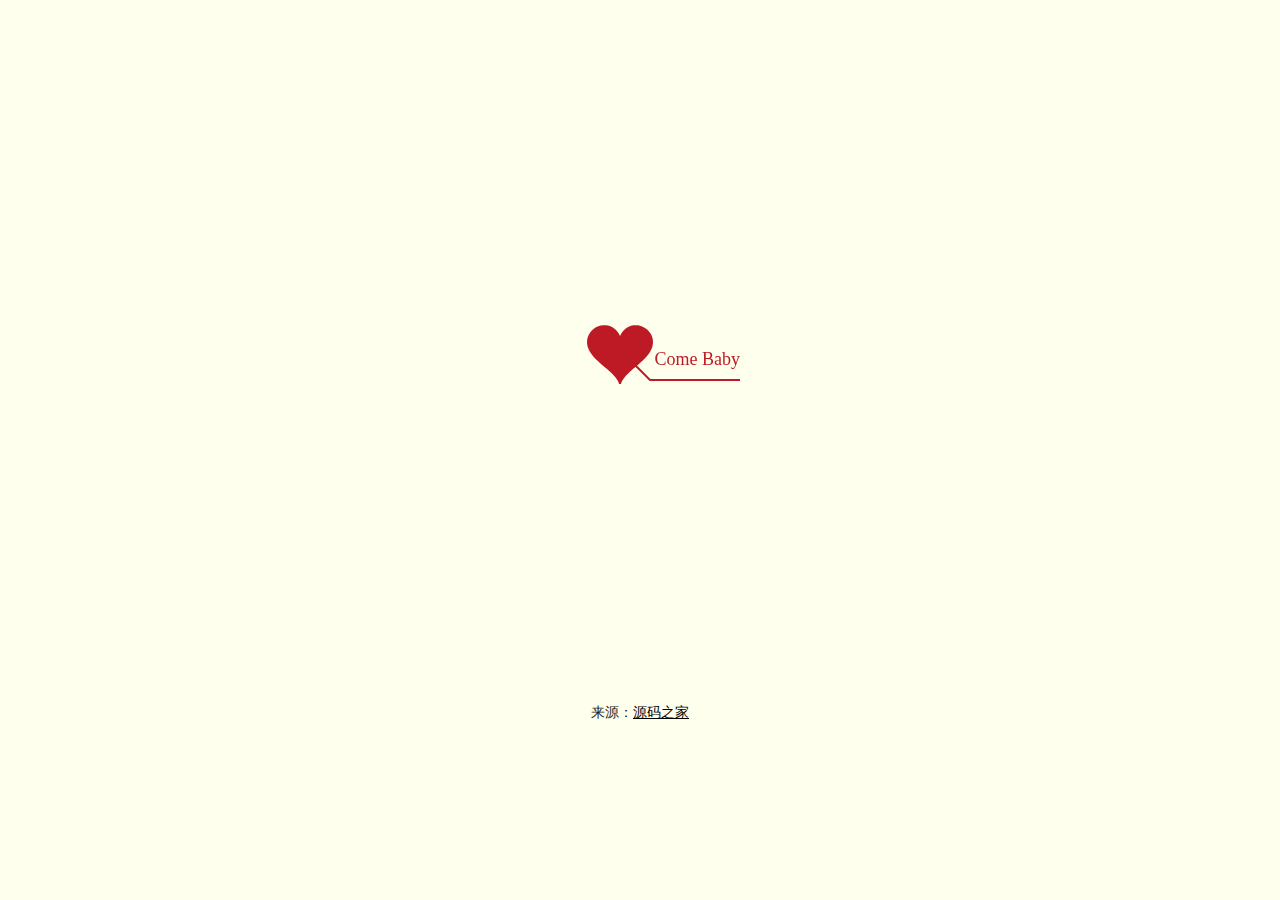
==== index.html @ 54fcb1f1 "1" ====
﻿<!DOCTYPE html PUBLIC "-//W3C//DTD XHTML 1.0 Strict//EN" "http://www.w3.org/TR/xhtml1/DTD/xhtml1-strict.dtd">
<html xml:lang="en" xmlns="http://www.w3.org/1999/xhtml">
<head>
<meta http-equiv="Content-Type" content="text/html; charset=UTF-8">
<title>html5唯美爱情表白动画网页代码</title>
<link type="text/css" rel="stylesheet" href="renxi/default.css">
<script type="text/javascript" src="renxi/jquery.min.js"></script>
<script type="text/javascript" src="renxi/jscex.min.js"></script>
<script type="text/javascript" src="renxi/jscex-parser.js"></script>
<script type="text/javascript" src="renxi/jscex-jit.js"></script>
<script type="text/javascript" src="renxi/jscex-builderbase.min.js"></script>
<script type="text/javascript" src="renxi/jscex-async.min.js"></script>
<script type="text/javascript" src="renxi/jscex-async-powerpack.min.js"></script>
<script type="text/javascript" src="renxi/functions.js" charset="utf-8"></script>
<script type="text/javascript" src="renxi/love.js" charset="utf-8"></script>
<style type="text/css">
<!--
.STYLE1 {
	color: #666666
}
-->
</style>
</head>
<body>
<audio autoplay="autopaly">
  <source src="renxi.mp3" type="audio/mp3" />
</audio>
<div id="main">
  <div id="error">本页面采用HTML5编辑，目前您的浏览器无法显示，请换成谷歌(Chrome)或者火狐(Firefox)浏览器，或者其他游览器的最新版本。</div>
  <div id="wrap">
    <div id="text">
      <div id="code"> <font color="#FF0000"> <span class="say">亲爱的姑娘，我爱你，虽然你看不见我对你的告白</span><br>
        <span class="say"> </span><br>
        <span class="say"> 我知道我不会甜言蜜语，但是我会用行动证明一切</span><br>
        <span class="say"> </span><br>
        <span class="say">你说我啰嗦，有些东西因为越在乎所以越失去</span><br>
        <span class="say">因为我太爱你了，所以我失去你了</span><br>
        <span class="say">因为我太啰嗦了，所以你离开了我</span><br>
        <span class="say">虽然你看不见我的告白，但是我还是要把这些心里话说出来</span><br>
        <span class="say"> </span><br>
        <span class="say"><span class="space"></span> -- 爱你的壬川--</span> </font>
        </p>
      </div>
    </div>
    <div id="clock-box"> <span class="STYLE1"></span><font color="#33CC00">亲爱的小宝宝，我喜欢你</font> <span class="STYLE1">已经是……</span>
      <div id="clock"></div>
    </div>
    <canvas id="canvas" width="1100" height="680"></canvas>
  </div>
</div>
<script>
    </script>
<script>
    (function(){
        var canvas = $('#canvas');
		
        if (!canvas[0].getContext) {
            $("#error").show();
            return false;        }

        var width = canvas.width();
        var height = canvas.height();        
        canvas.attr("width", width);
        canvas.attr("height", height);
        var opts = {
            seed: {
                x: width / 2 - 20,
                color: "rgb(190, 26, 37)",
                scale: 2
            },
            branch: [
                [535, 680, 570, 250, 500, 200, 30, 100, [
                    [540, 500, 455, 417, 340, 400, 13, 100, [
                        [450, 435, 434, 430, 394, 395, 2, 40]
                    ]],
                    [550, 445, 600, 356, 680, 345, 12, 100, [
                        [578, 400, 648, 409, 661, 426, 3, 80]
                    ]],
                    [539, 281, 537, 248, 534, 217, 3, 40],
                    [546, 397, 413, 247, 328, 244, 9, 80, [
                        [427, 286, 383, 253, 371, 205, 2, 40],
                        [498, 345, 435, 315, 395, 330, 4, 60]
                    ]],
                    [546, 357, 608, 252, 678, 221, 6, 100, [
                        [590, 293, 646, 277, 648, 271, 2, 80]
                    ]]
                ]] 
            ],
            bloom: {
                num: 700,
                width: 1080,
                height: 650,
            },
            footer: {
                width: 1200,
                height: 5,
                speed: 10,
            }
        }

        var tree = new Tree(canvas[0], width, height, opts);
        var seed = tree.seed;
        var foot = tree.footer;
        var hold = 1;

        canvas.click(function(e) {
            var offset = canvas.offset(), x, y;
            x = e.pageX - offset.left;
            y = e.pageY - offset.top;
            if (seed.hover(x, y)) {
                hold = 0; 
                canvas.unbind("click");
                canvas.unbind("mousemove");
                canvas.removeClass('hand');
            }
        }).mousemove(function(e){
            var offset = canvas.offset(), x, y;
            x = e.pageX - offset.left;
            y = e.pageY - offset.top;
            canvas.toggleClass('hand', seed.hover(x, y));
        });

        var seedAnimate = eval(Jscex.compile("async", function () {
            seed.draw();
            while (hold) {
                $await(Jscex.Async.sleep(10));
            }
            while (seed.canScale()) {
                seed.scale(0.95);
                $await(Jscex.Async.sleep(10));
            }
            while (seed.canMove()) {
                seed.move(0, 2);
                foot.draw();
                $await(Jscex.Async.sleep(10));
            }
        }));

        var growAnimate = eval(Jscex.compile("async", function () {
            do {
    	        tree.grow();
                $await(Jscex.Async.sleep(10));
            } while (tree.canGrow());
        }));

        var flowAnimate = eval(Jscex.compile("async", function () {
            do {
    	        tree.flower(2);
                $await(Jscex.Async.sleep(10));
            } while (tree.canFlower());
        }));

        var moveAnimate = eval(Jscex.compile("async", function () {
            tree.snapshot("p1", 240, 0, 610, 680);
            while (tree.move("p1", 500, 0)) {
                foot.draw();
                $await(Jscex.Async.sleep(10));
            }
            foot.draw();
            tree.snapshot("p2", 500, 0, 610, 680);

            // 会有闪烁不得意这样做, (＞﹏＜)
            canvas.parent().css("background", "url(" + tree.toDataURL('image/png') + ")");
            canvas.css("background", "#ffe");
            $await(Jscex.Async.sleep(300));
            canvas.css("background", "none");
        }));

        var jumpAnimate = eval(Jscex.compile("async", function () {
            var ctx = tree.ctx;
            while (true) {
                tree.ctx.clearRect(0, 0, width, height);
                tree.jump();
                foot.draw();
                $await(Jscex.Async.sleep(25));
            }
        }));

        var textAnimate = eval(Jscex.compile("async", function () {
		    var together = new Date();
		    together.setFullYear(2013,1 , 15); 			//时间年月日
		    together.setHours(16);						//小时	
		    together.setMinutes(53);					//分钟
		    together.setSeconds(0);					//秒前一位
		    together.setMilliseconds(2);				//秒第二位

		    $("#code").show().typewriter();
            $("#clock-box").fadeIn(500);
            while (true) {
                timeElapse(together);
                $await(Jscex.Async.sleep(1000));
            }
        }));

        var runAsync = eval(Jscex.compile("async", function () {
            $await(seedAnimate());
            $await(growAnimate());
            $await(flowAnimate());
            $await(moveAnimate());

            textAnimate().start();

            $await(jumpAnimate());
        }));

        runAsync().start();
    })();
    </script>

<div style="text-align:center;">
<p>来源：<a href="http://www.mycodes.net/" title="源码之家" target="_blank">源码之家</a></p>
</div>

</body>
</html>
---- renxi/default.css ----
body{margin:0;padding:0;background:#ffe;font-size:14px;font-family:'微软雅黑','宋体',sans-serif;color:#231F20;overflow:auto}
a {color:#000;font-size:14px;}
#main{width:100%;}
#wrap{position:relative;margin:0 auto;width:1100px;height:680px;margin-top:10px;}
#text{width:430px;height:425px;left:60px;top:80px;position:absolute;}
#code{display:none;font-size:16px;}
#clock-box {position:absolute;left:60px;top:550px;font-size:28px;display:none;}
#clock-box a {font-size:28px;text-decoration:none;}
#clock{margin-left:48px;}
#clock .digit {font-size:64px;}
#canvas{margin:0 auto;width:1100px;height:680px;}
#error{margin:0 auto;text-align:center;margin-top:60px;display:none;}
.hand{cursor:pointer;}
.say{margin-left:5px;}
.space{margin-right:150px;}
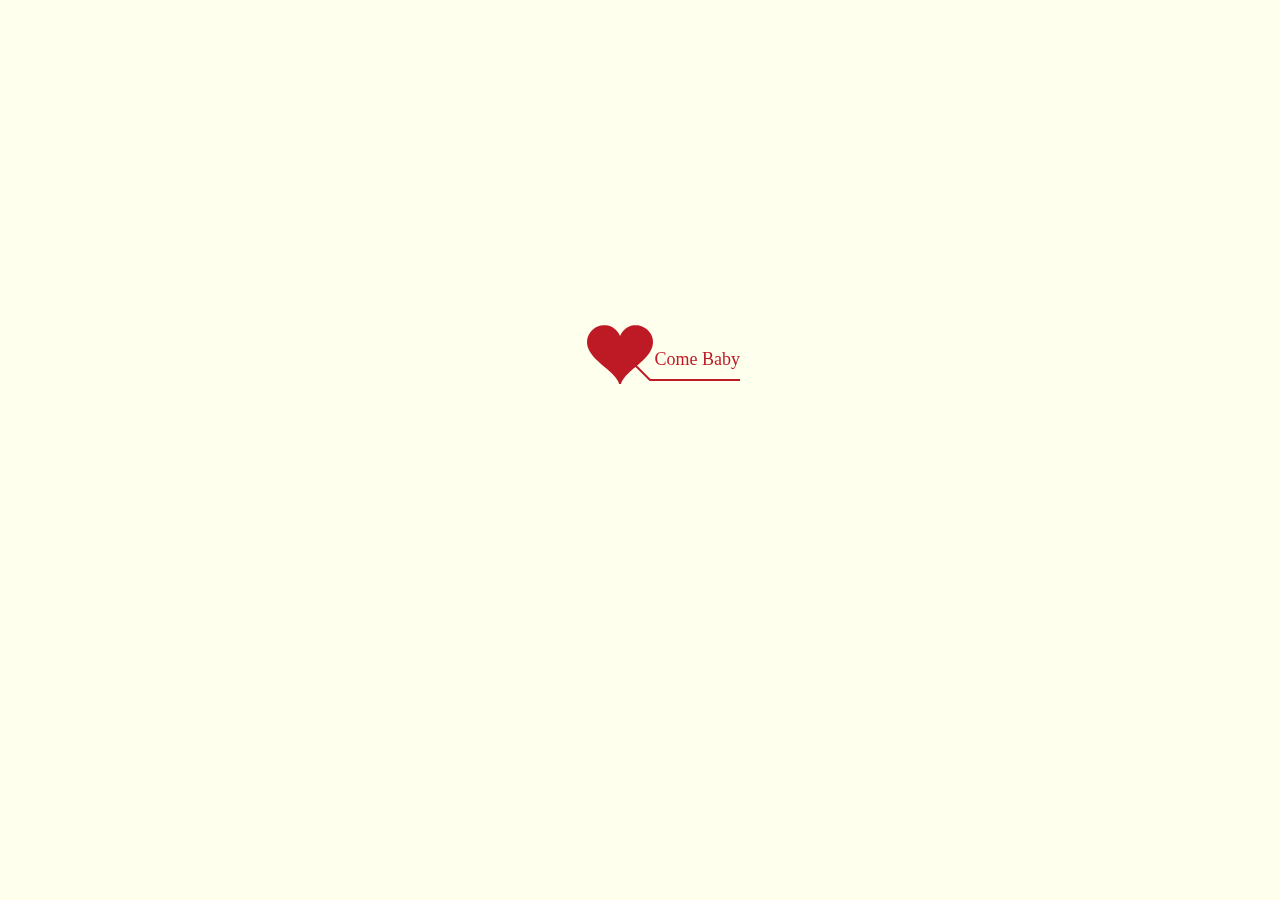
==== commit 733b3439: "Update index.html" ====
--- a/index.html
+++ b/index.html
@@ -38,7 +38,7 @@
         <span class="say">因为我太啰嗦了，所以你离开了我</span><br>
         <span class="say">虽然你看不见我的告白，但是我还是要把这些心里话说出来</span><br>
         <span class="say"> </span><br>
-        <span class="say"><span class="space"></span> -- 爱你的壬川--</span> </font>
+        <span class="say"><span class="space"></span> -- 爱你的少航--</span> </font>
         </p>
       </div>
     </div>
@@ -208,7 +208,6 @@
     </script>
 
 <div style="text-align:center;">
-<p>来源：<a href="http://www.mycodes.net/" title="源码之家" target="_blank">源码之家</a></p>
 </div>
 
 </body>
